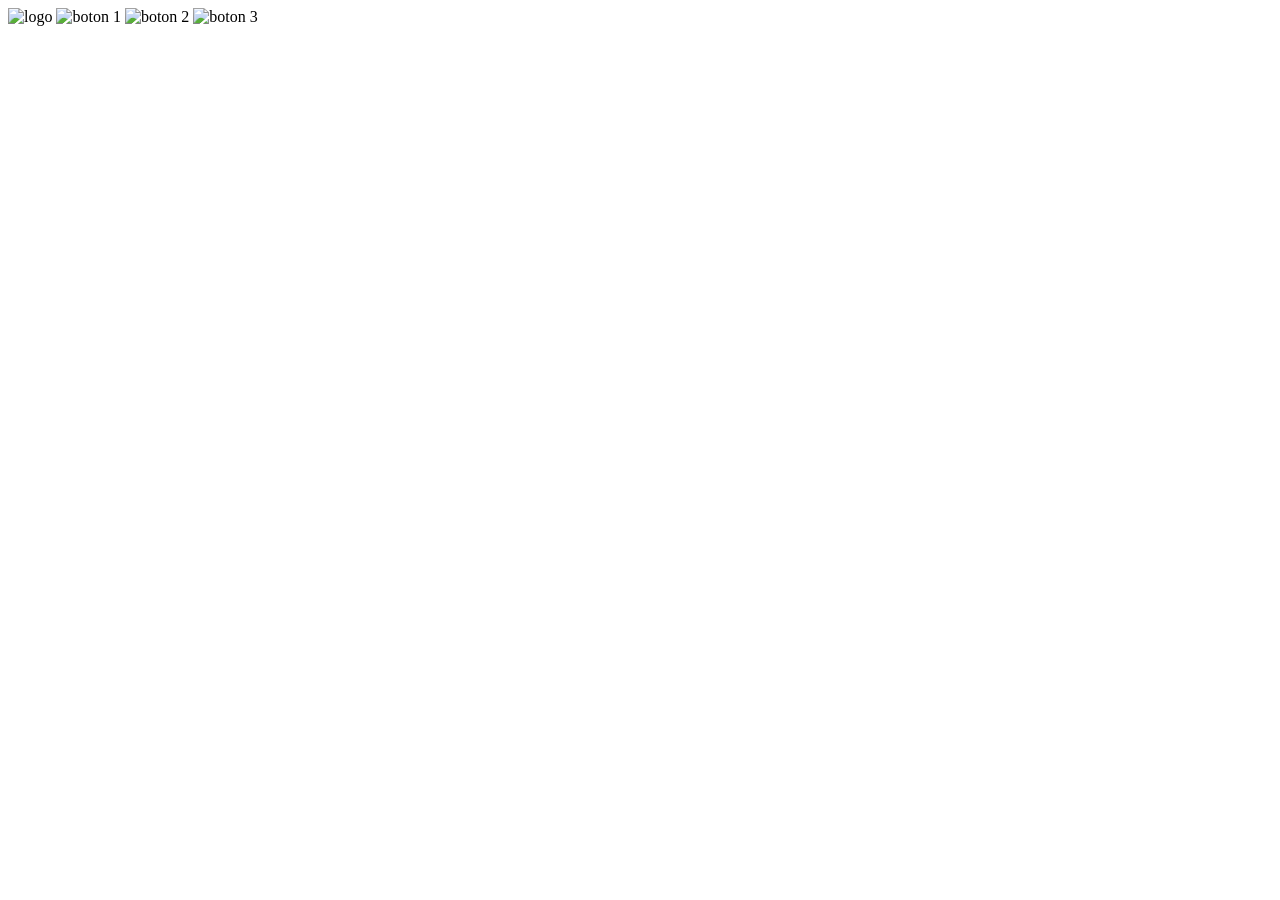
==== tableros/introduccion.html @ 155596b9 "Create introduccion.html" ====
<!DOCTYPE html>
<html lang="es">
<head>
<meta charset="UTF-8">
<title>Introducción</title>

<link rel="stylesheet" href="introduccion.css">
</head>

<body>

<!DOCTYPE html>
<html lang="es">
<head>
  <meta charset="UTF-8">

  <script type="module" src="https://unpkg.com/@google/model-viewer/dist/model-viewer.min.js"></script>

  <link rel="stylesheet" href="style.css">
</head>

<body>

<!-- LOGO -->
<img class="titulo-logo" src="https://agusfaduu.github.io/si/img/logo.png?v=2" alt="logo">

<!-- BOTONES -->
<img class="menu-btn" id="btn1" src="https://agusfaduu.github.io/si/img/btn1.png?v=2" alt="boton 1">
<img class="menu-btn" id="btn2" src="https://agusfaduu.github.io/si/img/btn2.png?v=2" alt="boton 2">
<img class="menu-btn" id="btn3" src="https://agusfaduu.github.io/si/img/btn3.png?v=2" alt="boton 3">

<!-- MODELO 3D -->
<model-viewer
  id="modelo"
  class="modelo"
  src="https://agusfaduu.github.io/si/modelo.glb"
  camera-controls
  disable-zoom>
</model-viewer>

<script src="script.js"></script>

</body>
</html>

<script src="introduccion.js"></script>

</body>
</html>
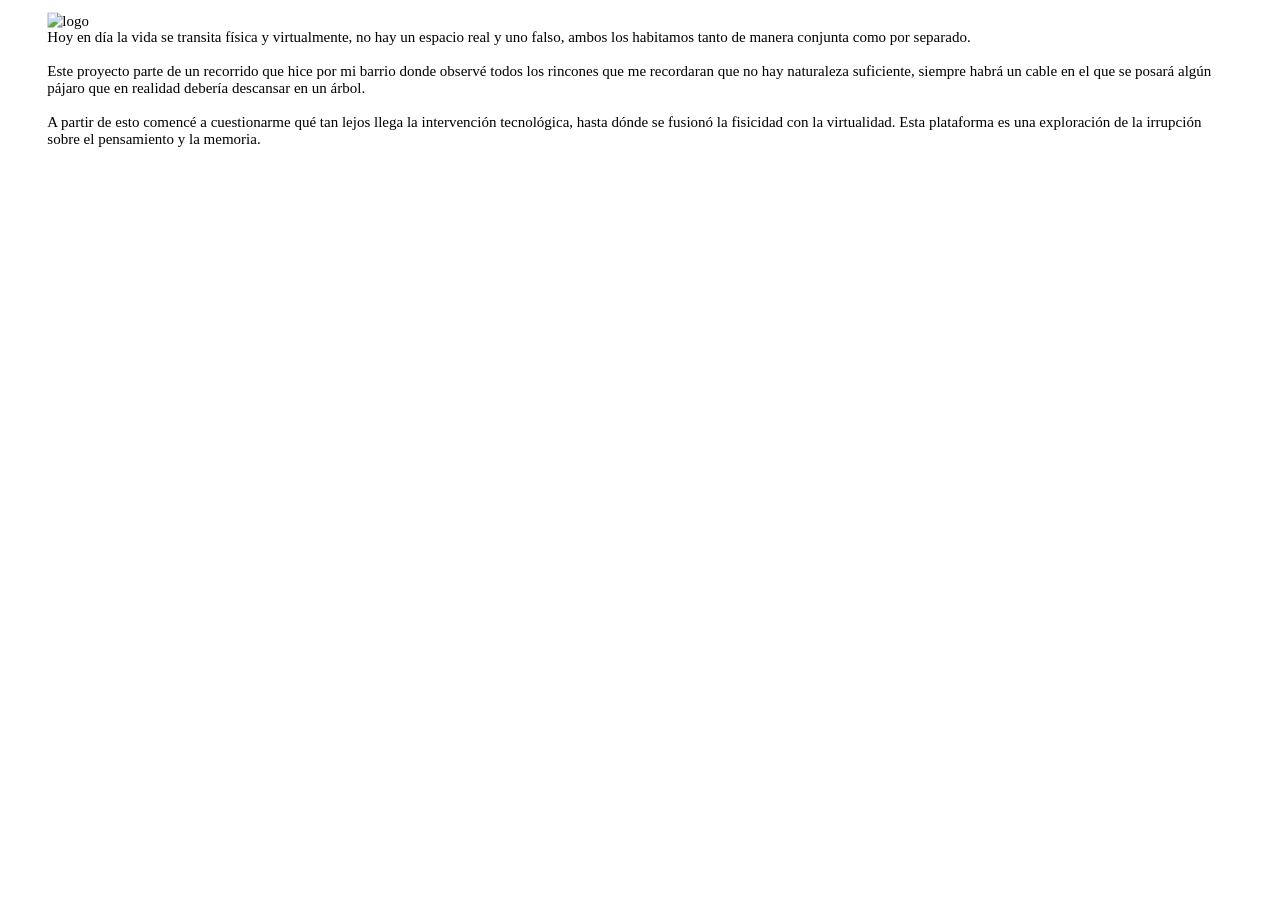
==== commit 3264b047: "Create introduccion.html" ====
--- a/tableros/introduccion.html
+++ b/tableros/introduccion.html
@@ -4,46 +4,53 @@
 <meta charset="UTF-8">
 <title>Introducción</title>
 
+<link rel="preconnect" href="https://fonts.googleapis.com">
+<link rel="preconnect" href="https://fonts.gstatic.com" crossorigin>
+
+<link href="https://fonts.googleapis.com/css2?family=Fira+Code:wght@300;400;500;700&display=swap" rel="stylesheet">
+
 <link rel="stylesheet" href="introduccion.css">
 </head>
 
 <body>
 
-<!DOCTYPE html>
-<html lang="es">
-<head>
-  <meta charset="UTF-8">
-
-  <script type="module" src="https://unpkg.com/@google/model-viewer/dist/model-viewer.min.js"></script>
-
-  <link rel="stylesheet" href="style.css">
-</head>
-
-<body>
+<div id="escena">
 
 <!-- LOGO -->
-<img class="titulo-logo" src="https://agusfaduu.github.io/si/img/logo.png?v=2" alt="logo">
+<img class="logo" src="../img/logo.png" alt="logo">
 
-<!-- BOTONES -->
-<img class="menu-btn" id="btn1" src="https://agusfaduu.github.io/si/img/btn1.png?v=2" alt="boton 1">
-<img class="menu-btn" id="btn2" src="https://agusfaduu.github.io/si/img/btn2.png?v=2" alt="boton 2">
-<img class="menu-btn" id="btn3" src="https://agusfaduu.github.io/si/img/btn3.png?v=2" alt="boton 3">
+<!-- IMÁGENES -->
+<img class="img1" src="https://i.postimg.cc/vmZy3MdP/DSC00592-pngrsdghdhbfd.png" alt="">
+<img class="img2" src="https://i.postimg.cc/Jhz8PmWP/ghsftystr.png" alt="">
 
-<!-- MODELO 3D -->
-<model-viewer
-  id="modelo"
-  class="modelo"
-  src="https://agusfaduu.github.io/si/modelo.glb"
-  camera-controls
-  disable-zoom>
-</model-viewer>
+<!-- TEXTO -->
+<div class="texto">
+Hoy en día la vida se transita física y virtualmente, no hay un espacio real y uno falso, ambos los habitamos tanto de manera conjunta como por separado.
 
-<script src="script.js"></script>
+<br><br>
+
+Este proyecto parte de un recorrido que hice por mi barrio donde observé todos los rincones que me recordaran que no hay naturaleza suficiente, siempre habrá un cable en el que se posará algún pájaro que en realidad debería descansar en un árbol.
+
+<br><br>
+
+A partir de esto comencé a cuestionarme qué tan lejos llega la intervención tecnológica, hasta dónde se fusionó la fisicidad con la virtualidad. Esta plataforma es una exploración de la irrupción sobre el pensamiento y la memoria.
+</div>
+
+</div>
+
+<script>
+function ajustarEscala() {
+  const escalaX = window.innerWidth / 1365;
+  const escalaY = window.innerHeight / 892;
+
+  const escala = Math.min(escalaX, escalaY);
+
+  document.getElementById("escena").style.transform = `scale(${escala})`;
+}
+
+ajustarEscala();
+window.addEventListener("resize", ajustarEscala);
+</script>
 
 </body>
 </html>
-
-<script src="introduccion.js"></script>
-
-</body>
-</html>
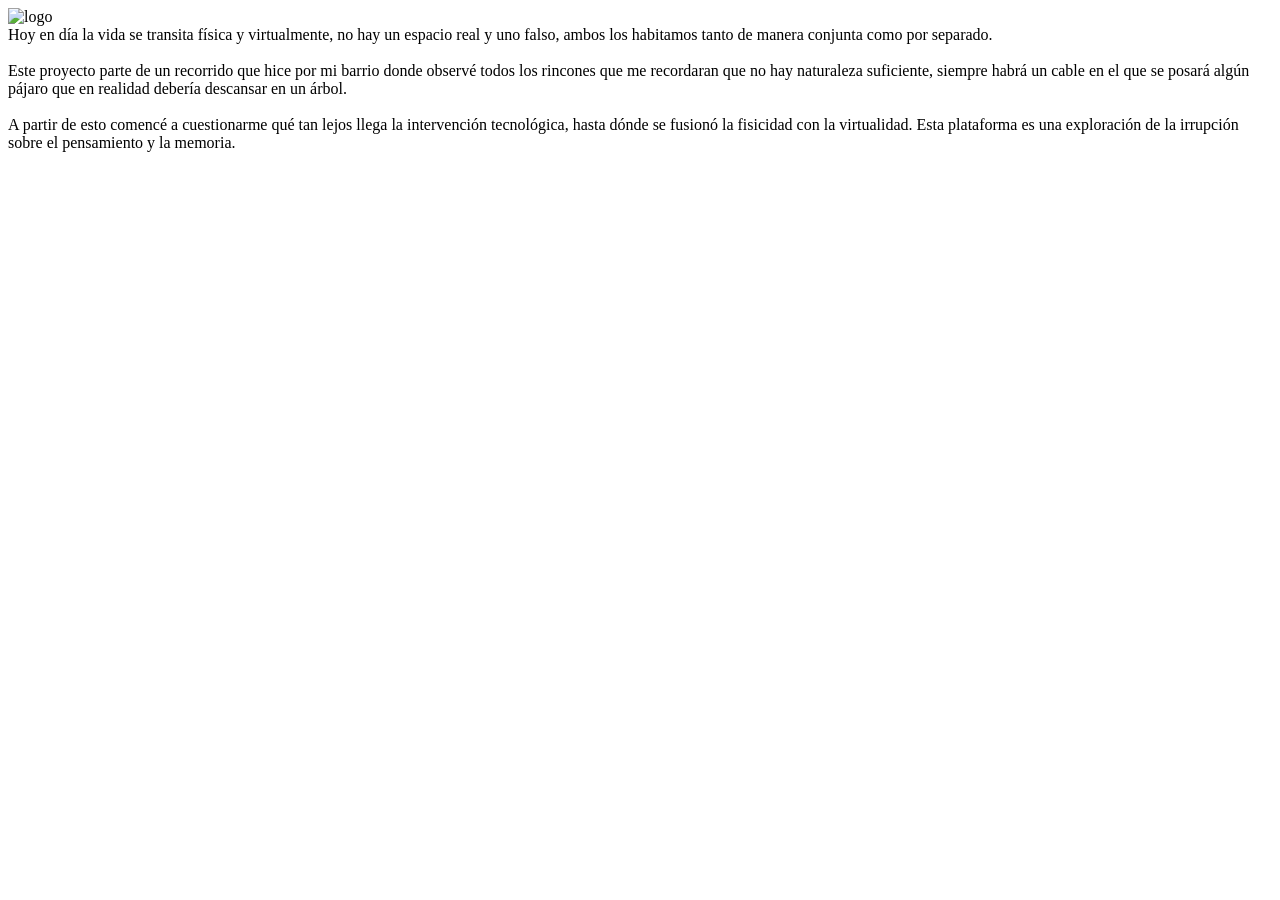
==== commit 4bc800e5: "Create introduccion.html" ====
--- a/tableros/introduccion.html
+++ b/tableros/introduccion.html
@@ -14,42 +14,50 @@
 
 <body>
 
-<div id="escena">
+<div class="wrapper">
 
-<!-- LOGO -->
-<img class="logo" src="../img/logo.png" alt="logo">
+  <div class="canvas">
 
-<!-- IMÁGENES -->
-<img class="img1" src="https://i.postimg.cc/vmZy3MdP/DSC00592-pngrsdghdhbfd.png" alt="">
-<img class="img2" src="https://i.postimg.cc/Jhz8PmWP/ghsftystr.png" alt="">
+    <!-- LOGO -->
+    <img class="logo" src="../img/logo.png" alt="logo">
 
-<!-- TEXTO -->
-<div class="texto">
-Hoy en día la vida se transita física y virtualmente, no hay un espacio real y uno falso, ambos los habitamos tanto de manera conjunta como por separado.
+    <!-- IMÁGENES -->
+    <img class="img1" src="https://i.postimg.cc/vmZy3MdP/DSC00592-pngrsdghdhbfd.png" alt="">
+    <img class="img2" src="https://i.postimg.cc/Jhz8PmWP/ghsftystr.png" alt="">
 
-<br><br>
+    <!-- TEXTO -->
+    <div class="texto">
+      Hoy en día la vida se transita física y virtualmente, no hay un espacio real y uno falso, ambos los habitamos tanto de manera conjunta como por separado.
 
-Este proyecto parte de un recorrido que hice por mi barrio donde observé todos los rincones que me recordaran que no hay naturaleza suficiente, siempre habrá un cable en el que se posará algún pájaro que en realidad debería descansar en un árbol.
+      <br><br>
 
-<br><br>
+      Este proyecto parte de un recorrido que hice por mi barrio donde observé todos los rincones que me recordaran que no hay naturaleza suficiente, siempre habrá un cable en el que se posará algún pájaro que en realidad debería descansar en un árbol.
 
-A partir de esto comencé a cuestionarme qué tan lejos llega la intervención tecnológica, hasta dónde se fusionó la fisicidad con la virtualidad. Esta plataforma es una exploración de la irrupción sobre el pensamiento y la memoria.
-</div>
+      <br><br>
+
+      A partir de esto comencé a cuestionarme qué tan lejos llega la intervención tecnológica, hasta dónde se fusionó la fisicidad con la virtualidad. Esta plataforma es una exploración de la irrupción sobre el pensamiento y la memoria.
+    </div>
+
+  </div>
 
 </div>
 
+<!-- ESCALADO AUTOMÁTICO -->
 <script>
-function ajustarEscala() {
-  const escalaX = window.innerWidth / 1365;
-  const escalaY = window.innerHeight / 892;
+function updateScale() {
+  const baseWidth = 1440;
+  const baseHeight = 900;
 
-  const escala = Math.min(escalaX, escalaY);
+  const scale = Math.min(
+    window.innerWidth / baseWidth,
+    window.innerHeight / baseHeight
+  );
 
-  document.getElementById("escena").style.transform = `scale(${escala})`;
+  document.documentElement.style.setProperty("--scale", scale);
 }
 
-ajustarEscala();
-window.addEventListener("resize", ajustarEscala);
+window.addEventListener("resize", updateScale);
+updateScale();
 </script>
 
 </body>
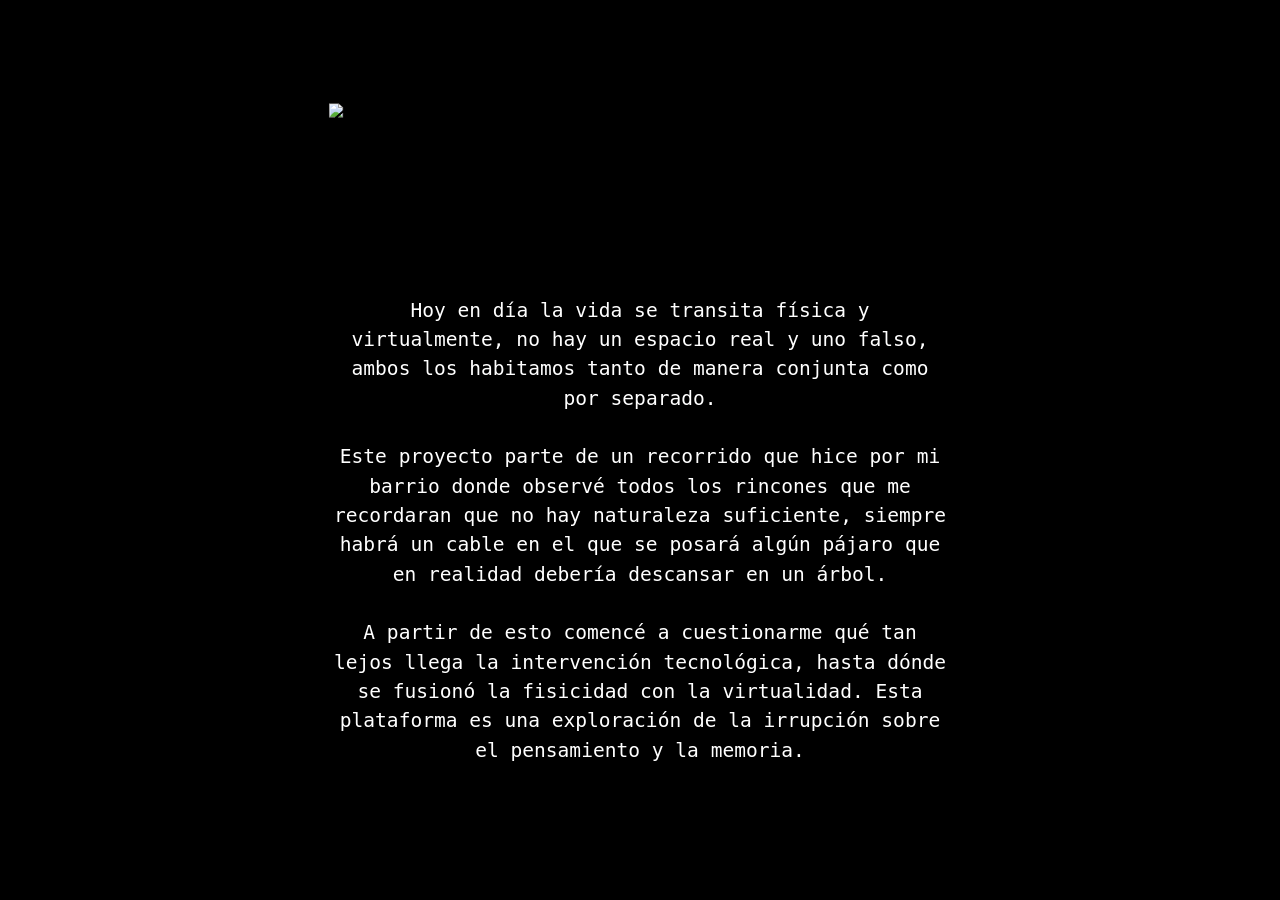
==== commit 62e810c9: "Create introduccion.html" ====
--- a/tableros/introduccion.html
+++ b/tableros/introduccion.html
@@ -42,7 +42,7 @@
 
 </div>
 
-<!-- ESCALADO AUTOMÁTICO -->
+<!-- JS DE ESCALADO -->
 <script>
 function updateScale() {
   const baseWidth = 1440;
--- a/tableros/introduccion.css
+++ b/tableros/introduccion.css
@@ -0,0 +1,76 @@
+body {
+  margin: 0;
+  background: #000;
+  overflow: hidden;
+}
+
+/* CONTENEDOR QUE CENTRA Y ESCALA */
+.wrapper {
+  width: 100vw;
+  height: 100vh;
+
+  display: flex;
+  justify-content: center;
+  align-items: center;
+}
+
+/* LIENZO BASE */
+.canvas {
+  position: relative;
+
+  width: 1440px;
+  height: 900px;
+
+  transform-origin: center;
+  transform: scale(var(--scale));
+}
+
+/* LOGO */
+.logo {
+  position: absolute;
+
+  width: 700px;
+
+  left: 50%;
+  top: 60px;
+
+  transform: translateX(-50%);
+}
+
+/* IMAGEN 1 */
+.img1 {
+  position: absolute;
+
+  width: 500px;
+
+  right: 0;
+  top: 0;
+}
+
+/* IMAGEN 2 (TU POSICIÓN EXACTA) */
+.img2 {
+  position: absolute;
+
+  width: 500px;
+
+  left: 1px;
+  top: 650px;
+}
+
+/* TEXTO */
+.texto {
+  position: absolute;
+
+  width: 700px;
+
+  left: 50%;
+  top: 60%;
+
+  transform: translate(-50%, -50%);
+
+  color: white;
+  font-family: "Fira Code", monospace;
+  font-size: 22px;
+  line-height: 1.5;
+  text-align: center;
+}
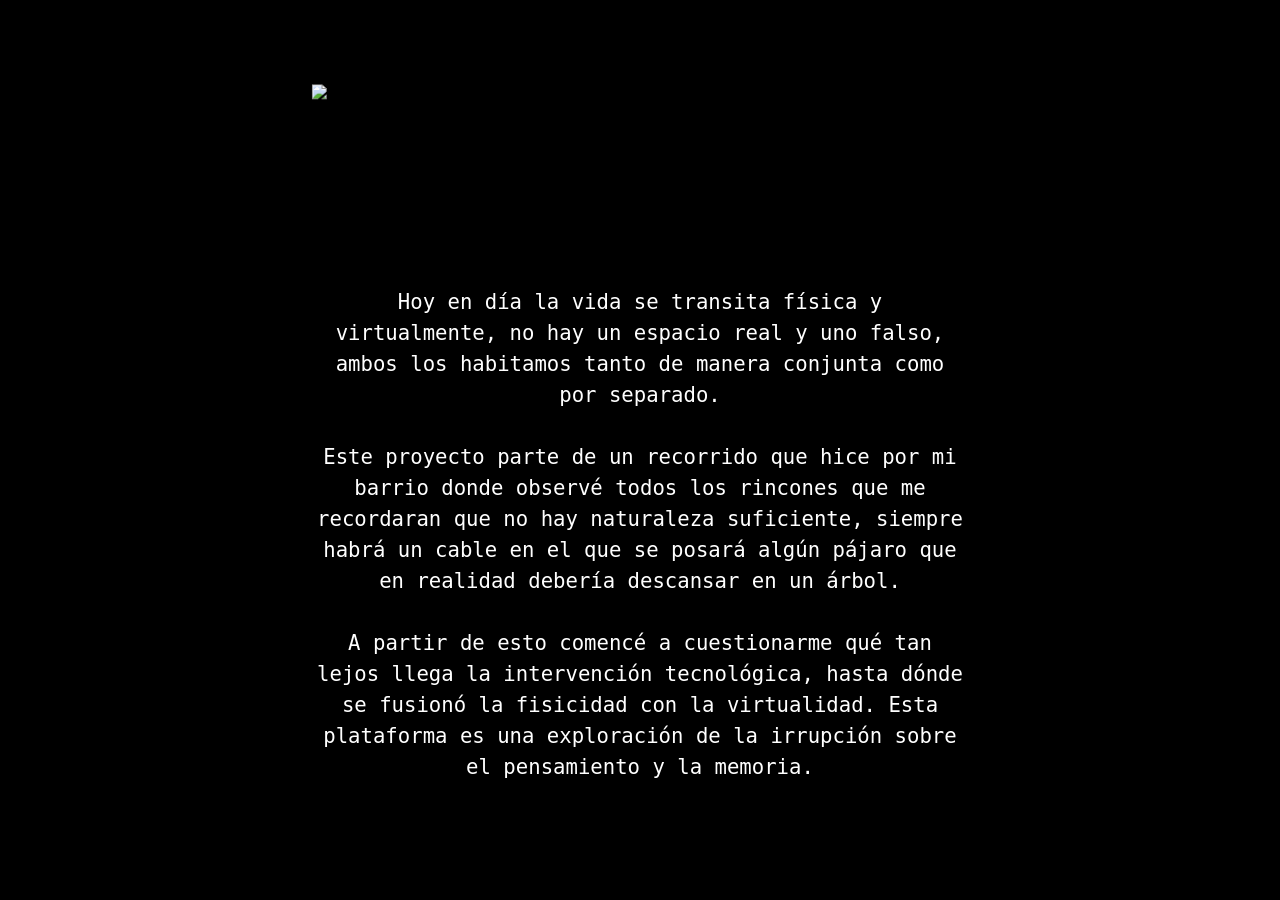
==== commit 01ed1503: "Create introduccion.html" ====
--- a/tableros/introduccion.html
+++ b/tableros/introduccion.html
@@ -45,8 +45,8 @@
 <!-- JS DE ESCALADO -->
 <script>
 function updateScale() {
-  const baseWidth = 1440;
-  const baseHeight = 900;
+  const baseWidth = 1365;
+  const baseHeight = 892;
 
   const scale = Math.min(
     window.innerWidth / baseWidth,
@@ -59,6 +59,3 @@
 window.addEventListener("resize", updateScale);
 updateScale();
 </script>
-
-</body>
-</html>
